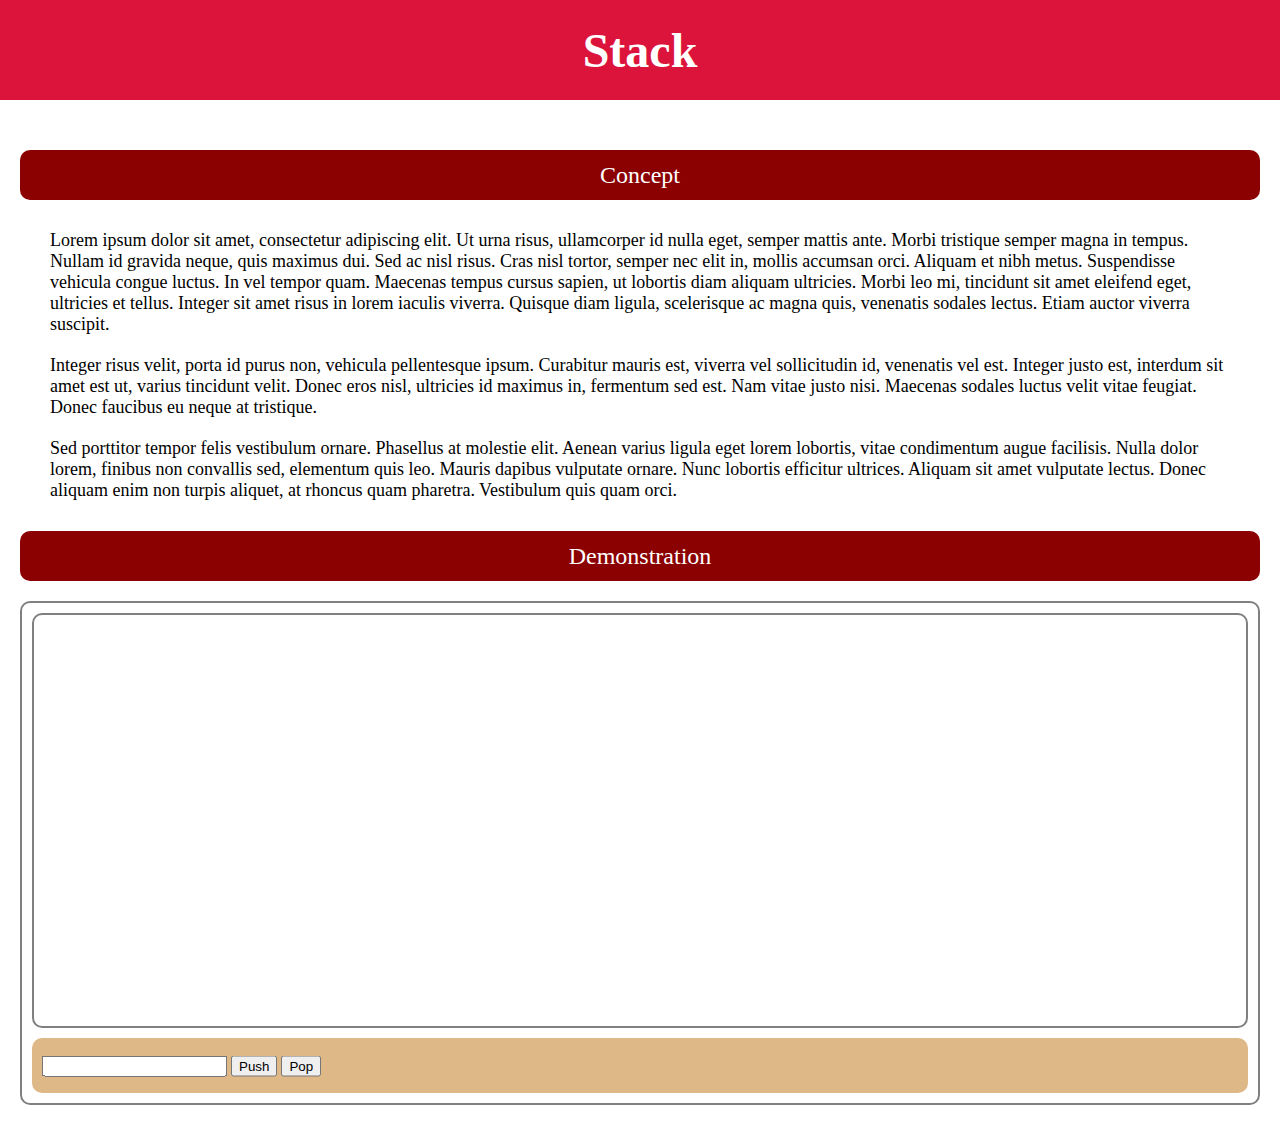
==== stack/stack.html @ 2dceeed4 "20210719-1322" ====
<!DOCTYPE html>
<html>

<head>
    <title>Stack</title>
    <meta charset="UTF-8">
    <link rel="stylesheet" text="type/css" href="style.css">
    <script src="script.js" defer></script>
</head>

<body>
    <div id="header">
        <div id="title">Stack</div>
    </div>
    <div id="body">
        <div id="concept">
            <div id="subheading">
                <div>Concept</div>
            </div>
            <div id="concept-content">
                <p>Lorem ipsum dolor sit amet, consectetur adipiscing elit. Ut urna risus, ullamcorper id nulla eget, semper mattis ante. Morbi tristique semper magna in tempus. Nullam id gravida neque, quis maximus dui. Sed ac nisl risus. Cras nisl tortor,
                    semper nec elit in, mollis accumsan orci. Aliquam et nibh metus. Suspendisse vehicula congue luctus. In vel tempor quam. Maecenas tempus cursus sapien, ut lobortis diam aliquam ultricies. Morbi leo mi, tincidunt sit amet eleifend eget,
                    ultricies et tellus. Integer sit amet risus in lorem iaculis viverra. Quisque diam ligula, scelerisque ac magna quis, venenatis sodales lectus. Etiam auctor viverra suscipit.</p>
                <p>Integer risus velit, porta id purus non, vehicula pellentesque ipsum. Curabitur mauris est, viverra vel sollicitudin id, venenatis vel est. Integer justo est, interdum sit amet est ut, varius tincidunt velit. Donec eros nisl, ultricies
                    id maximus in, fermentum sed est. Nam vitae justo nisi. Maecenas sodales luctus velit vitae feugiat. Donec faucibus eu neque at tristique.</p>
                <p>Sed porttitor tempor felis vestibulum ornare. Phasellus at molestie elit. Aenean varius ligula eget lorem lobortis, vitae condimentum augue facilisis. Nulla dolor lorem, finibus non convallis sed, elementum quis leo. Mauris dapibus vulputate
                    ornare. Nunc lobortis efficitur ultrices. Aliquam sit amet vulputate lectus. Donec aliquam enim non turpis aliquet, at rhoncus quam pharetra. Vestibulum quis quam orci.</p>
            </div>
        </div>
        <div id="demo">
            <div id="subheading">
                <div>Demonstration</div>
            </div>
            <div id="board">
                <div id="show-board">
                    <div id="stack"></div>
                </div>
                <div id="control">
                    <input type="number" id="push">
                    <button type="button" id="push-button">Push</button>
                    <button type="button" id="pop-button">Pop</button>
                </div>
            </div>
        </div>
</body>

</html>
---- stack/style.css ----
* {
    margin: 0;
}

#header {
    height: 100px;
    position: relative;
    background-color: crimson;
}

#title {
    text-align: center;
    position: relative;
    top: 50%;
    transform: translateY(-50%);
    color: white;
    font-size: 48px;
    font-weight: bold;
}

#body {
    padding: 50px 20px 20px 20px;
}

#subheading {
    height: 50px;
    position: relative;
    background-color: darkred;
    color: white;
    border-radius: 10px;
    font-size: 24px;
}

#subheading>div {
    position: relative;
    top: 50%;
    transform: translateY(-50%);
    text-align: center;
}

#concept-content {
    padding: 20px;
}

#concept-content>p {
    padding: 10px;
    font-size: 18px;
    display: block;
}

#board {
    width: calc(100% - 4px);
    height: 500px;
    margin: 20px auto 0;
    border: 2px solid gray;
    border-radius: 10px;
}

#show-board {
    width: calc(100% - 44px);
    height: calc(85% - 34px);
    padding: 10px;
    margin: 10px 10px 0 10px;
    position: relative;
    border: 2px solid gray;
    border-radius: 10px;
}

#stack {
    position: relative;
    top: 50%;
    transform: translateY(-50%);
}

#control {
    width: calc(100% - 40px);
    height: calc(15% - 40px);
    padding: 10px;
    margin: 10px;
    position: relative;
    background-color: burlywood;
    border-radius: 10px;
}

#control>* {
    position: relative;
    top: 50%;
    transform: translateY(-50%);
}

.node {
    height: 40px;
    padding: 0 10px;
    margin: 0 20px;
    display: inline-block;
    position: table-cell;
    background-color: rgb(82, 29, 40);
    color: white;
    border-radius: 10px;
    text-align: center;
    line-height: 40px;
    font-size: 24px;
}
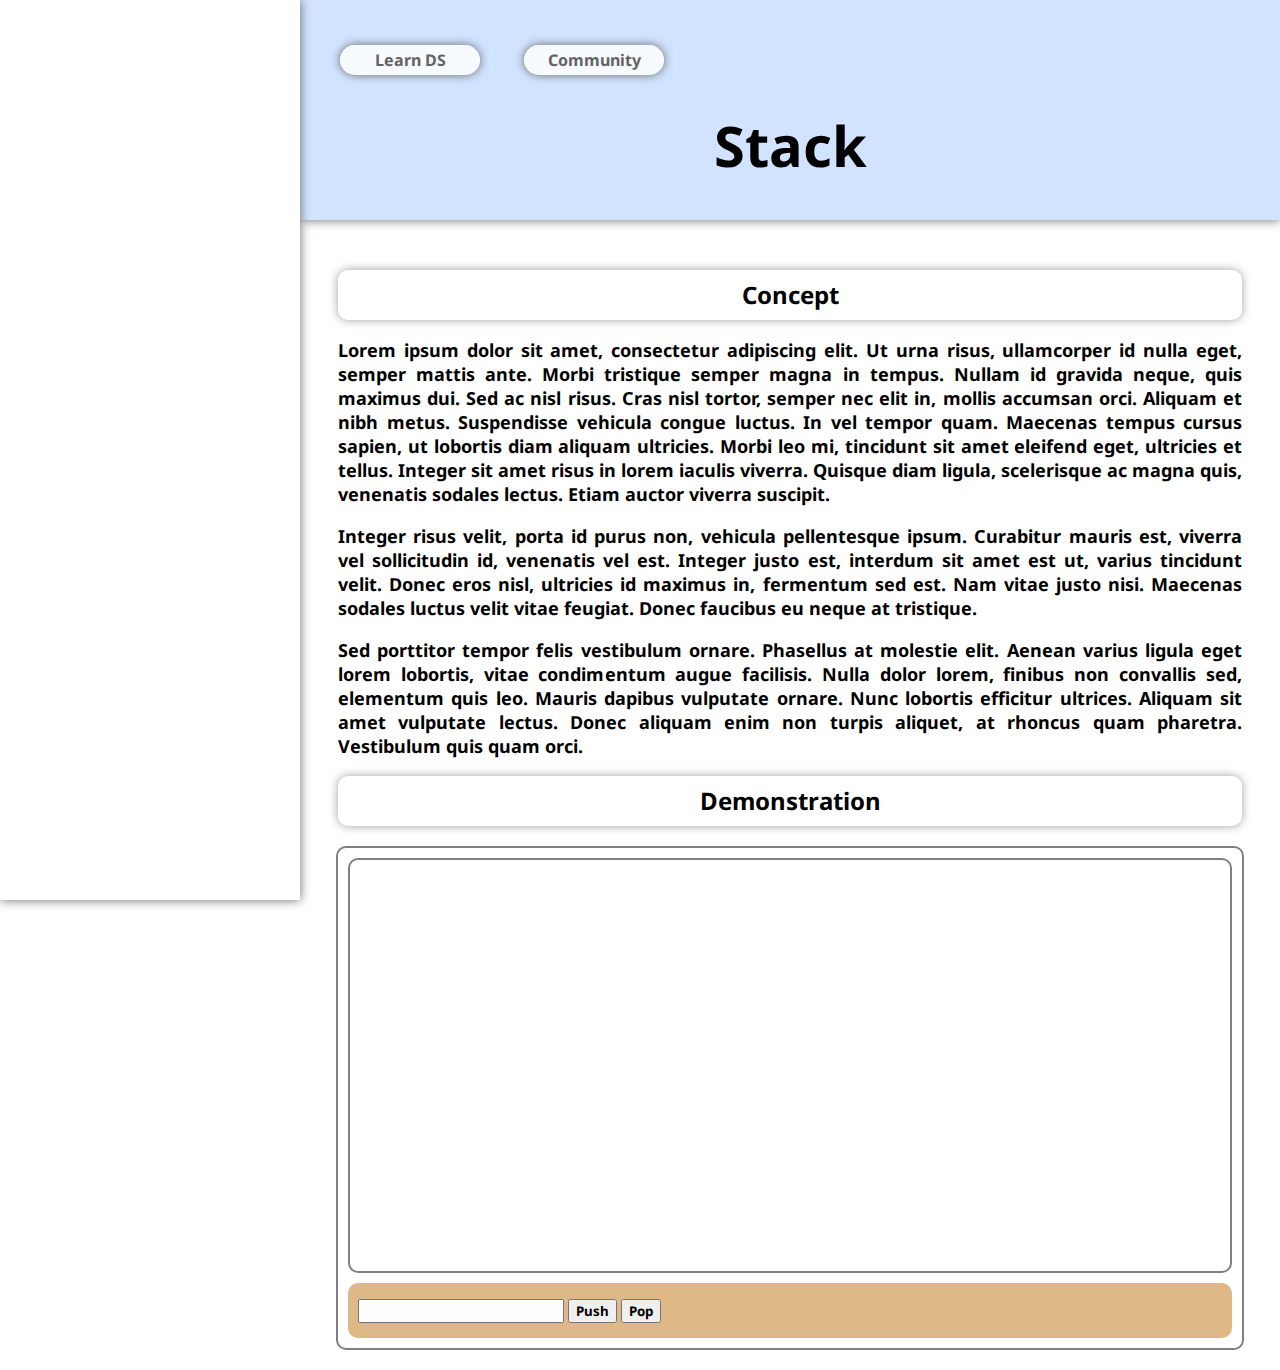
==== commit 5fefdf6e: "stack page ui modification" ====
--- a/stack/stack.html
+++ b/stack/stack.html
@@ -5,43 +5,60 @@
     <title>Stack</title>
     <meta charset="UTF-8">
     <link rel="stylesheet" text="type/css" href="style.css">
+    <link rel="stylesheet" text="type/css" href="../default.css">
     <script src="script.js" defer></script>
 </head>
 
 <body>
-    <div id="header">
-        <div id="title">Stack</div>
+    <div id="side">
+        <div id="sidebar">
+            <!-- user information here-->
+        </div>
     </div>
-    <div id="body">
-        <div id="concept">
-            <div id="subheading">
-                <div>Concept</div>
-            </div>
-            <div id="concept-content">
-                <p>Lorem ipsum dolor sit amet, consectetur adipiscing elit. Ut urna risus, ullamcorper id nulla eget, semper mattis ante. Morbi tristique semper magna in tempus. Nullam id gravida neque, quis maximus dui. Sed ac nisl risus. Cras nisl tortor,
-                    semper nec elit in, mollis accumsan orci. Aliquam et nibh metus. Suspendisse vehicula congue luctus. In vel tempor quam. Maecenas tempus cursus sapien, ut lobortis diam aliquam ultricies. Morbi leo mi, tincidunt sit amet eleifend eget,
-                    ultricies et tellus. Integer sit amet risus in lorem iaculis viverra. Quisque diam ligula, scelerisque ac magna quis, venenatis sodales lectus. Etiam auctor viverra suscipit.</p>
-                <p>Integer risus velit, porta id purus non, vehicula pellentesque ipsum. Curabitur mauris est, viverra vel sollicitudin id, venenatis vel est. Integer justo est, interdum sit amet est ut, varius tincidunt velit. Donec eros nisl, ultricies
-                    id maximus in, fermentum sed est. Nam vitae justo nisi. Maecenas sodales luctus velit vitae feugiat. Donec faucibus eu neque at tristique.</p>
-                <p>Sed porttitor tempor felis vestibulum ornare. Phasellus at molestie elit. Aenean varius ligula eget lorem lobortis, vitae condimentum augue facilisis. Nulla dolor lorem, finibus non convallis sed, elementum quis leo. Mauris dapibus vulputate
-                    ornare. Nunc lobortis efficitur ultrices. Aliquam sit amet vulputate lectus. Donec aliquam enim non turpis aliquet, at rhoncus quam pharetra. Vestibulum quis quam orci.</p>
-            </div>
-        </div>
-        <div id="demo">
-            <div id="subheading">
-                <div>Demonstration</div>
-            </div>
-            <div id="board">
-                <div id="show-board">
-                    <div id="stack"></div>
+    <div id="main">
+        <header>
+            <nav>
+                <a href="../index.html">
+                    <div class="nav-items">Learn DS</div>
+                </a>
+                <a>
+                    <div class="nav-items">Community</div>
+                </a>
+            </nav>
+            <div id="title">Stack</div>
+        </header>
+        <section>
+            <div id="concept">
+                <div id="subheading">
+                    <div>Concept</div>
                 </div>
-                <div id="control">
-                    <input type="number" id="push">
-                    <button type="button" id="push-button">Push</button>
-                    <button type="button" id="pop-button">Pop</button>
+                <div id="concept-content">
+                    <p>Lorem ipsum dolor sit amet, consectetur adipiscing elit. Ut urna risus, ullamcorper id nulla eget, semper mattis ante. Morbi tristique semper magna in tempus. Nullam id gravida neque, quis maximus dui. Sed ac nisl risus. Cras nisl
+                        tortor, semper nec elit in, mollis accumsan orci. Aliquam et nibh metus. Suspendisse vehicula congue luctus. In vel tempor quam. Maecenas tempus cursus sapien, ut lobortis diam aliquam ultricies. Morbi leo mi, tincidunt sit amet
+                        eleifend eget, ultricies et tellus. Integer sit amet risus in lorem iaculis viverra. Quisque diam ligula, scelerisque ac magna quis, venenatis sodales lectus. Etiam auctor viverra suscipit.</p>
+                    <p>Integer risus velit, porta id purus non, vehicula pellentesque ipsum. Curabitur mauris est, viverra vel sollicitudin id, venenatis vel est. Integer justo est, interdum sit amet est ut, varius tincidunt velit. Donec eros nisl, ultricies
+                        id maximus in, fermentum sed est. Nam vitae justo nisi. Maecenas sodales luctus velit vitae feugiat. Donec faucibus eu neque at tristique.</p>
+                    <p>Sed porttitor tempor felis vestibulum ornare. Phasellus at molestie elit. Aenean varius ligula eget lorem lobortis, vitae condimentum augue facilisis. Nulla dolor lorem, finibus non convallis sed, elementum quis leo. Mauris dapibus
+                        vulputate ornare. Nunc lobortis efficitur ultrices. Aliquam sit amet vulputate lectus. Donec aliquam enim non turpis aliquet, at rhoncus quam pharetra. Vestibulum quis quam orci.</p>
                 </div>
             </div>
-        </div>
+            <div id="demo">
+                <div id="subheading">
+                    <div>Demonstration</div>
+                </div>
+                <div id="board">
+                    <div id="show-board">
+                        <div id="stack"></div>
+                    </div>
+                    <div id="control">
+                        <input type="number" id="push">
+                        <button type="button" id="push-button">Push</button>
+                        <button type="button" id="pop-button">Pop</button>
+                    </div>
+                </div>
+            </div>
+        </section>
+    </div>
 </body>
 
 </html>--- a/stack/style.css
+++ b/stack/style.css
@@ -1,55 +1,49 @@
-* {
-    margin: 0;
-}
-
-#header {
-    height: 100px;
-    position: relative;
-    background-color: crimson;
+header {
+    height: 220px;
+    background-color: rgb(209, 227, 255);
+    box-shadow: 0 0 10px rgb(104, 104, 104);
 }
 
 #title {
+    font-size: 56px;
+    font-weight: bold;
     text-align: center;
-    position: relative;
-    top: 50%;
-    transform: translateY(-50%);
-    color: white;
-    font-size: 48px;
-    font-weight: bold;
+    line-height: 50px;
 }
 
-#body {
-    padding: 50px 20px 20px 20px;
+section {
+    padding: 50px 20px 20px;
 }
 
 #subheading {
+    width: calc(100% - 36px);
     height: 50px;
+    margin: auto;
     position: relative;
-    background-color: darkred;
-    color: white;
+    background-color: white;
+    box-shadow: 0 0 10px rgb(158, 158, 158);
     border-radius: 10px;
     font-size: 24px;
 }
 
 #subheading>div {
-    position: relative;
-    top: 50%;
-    transform: translateY(-50%);
     text-align: center;
+    line-height: 50px;
 }
 
 #concept-content {
-    padding: 20px;
+    width: 100%;
 }
 
 #concept-content>p {
-    padding: 10px;
+    margin: 18px;
     font-size: 18px;
     display: block;
+    text-align: justify;
 }
 
 #board {
-    width: calc(100% - 4px);
+    width: calc(100% - 36px);
     height: 500px;
     margin: 20px auto 0;
     border: 2px solid gray;
--- a/default.css
+++ b/default.css
@@ -0,0 +1,50 @@
+@import url('https://fonts.googleapis.com/css2?family=Noto+Sans&display=swap');
+* {
+    font-family: 'Noto Sans', sans-serif;
+    font-weight: bold;
+}
+
+body {
+    margin: 0;
+    display: flex;
+}
+
+#side {
+    width: 300px;
+}
+
+#sidebar {
+    width: 300px;
+    height: 100%;
+    position: fixed;
+    background-color: white;
+    box-shadow: 0 0 10px rgb(104, 104, 104);
+}
+
+nav {
+    height: 100px;
+    padding: 10px 20px;
+}
+
+a {
+    text-decoration: none;
+}
+
+.nav-items {
+    height: 30px;
+    width: 100px;
+    padding: 0 20px;
+    margin: 35px 20px;
+    background-color: rgba(255, 255, 255, 0.815);
+    display: inline-block;
+    border-radius: 15px;
+    box-shadow: 0 0 10px rgb(104, 104, 104);
+    color: rgb(99, 99, 99);
+    line-height: 30px;
+    text-align: center;
+}
+
+#main {
+    width: calc(100% - 300px);
+    min-height: 100vh;
+}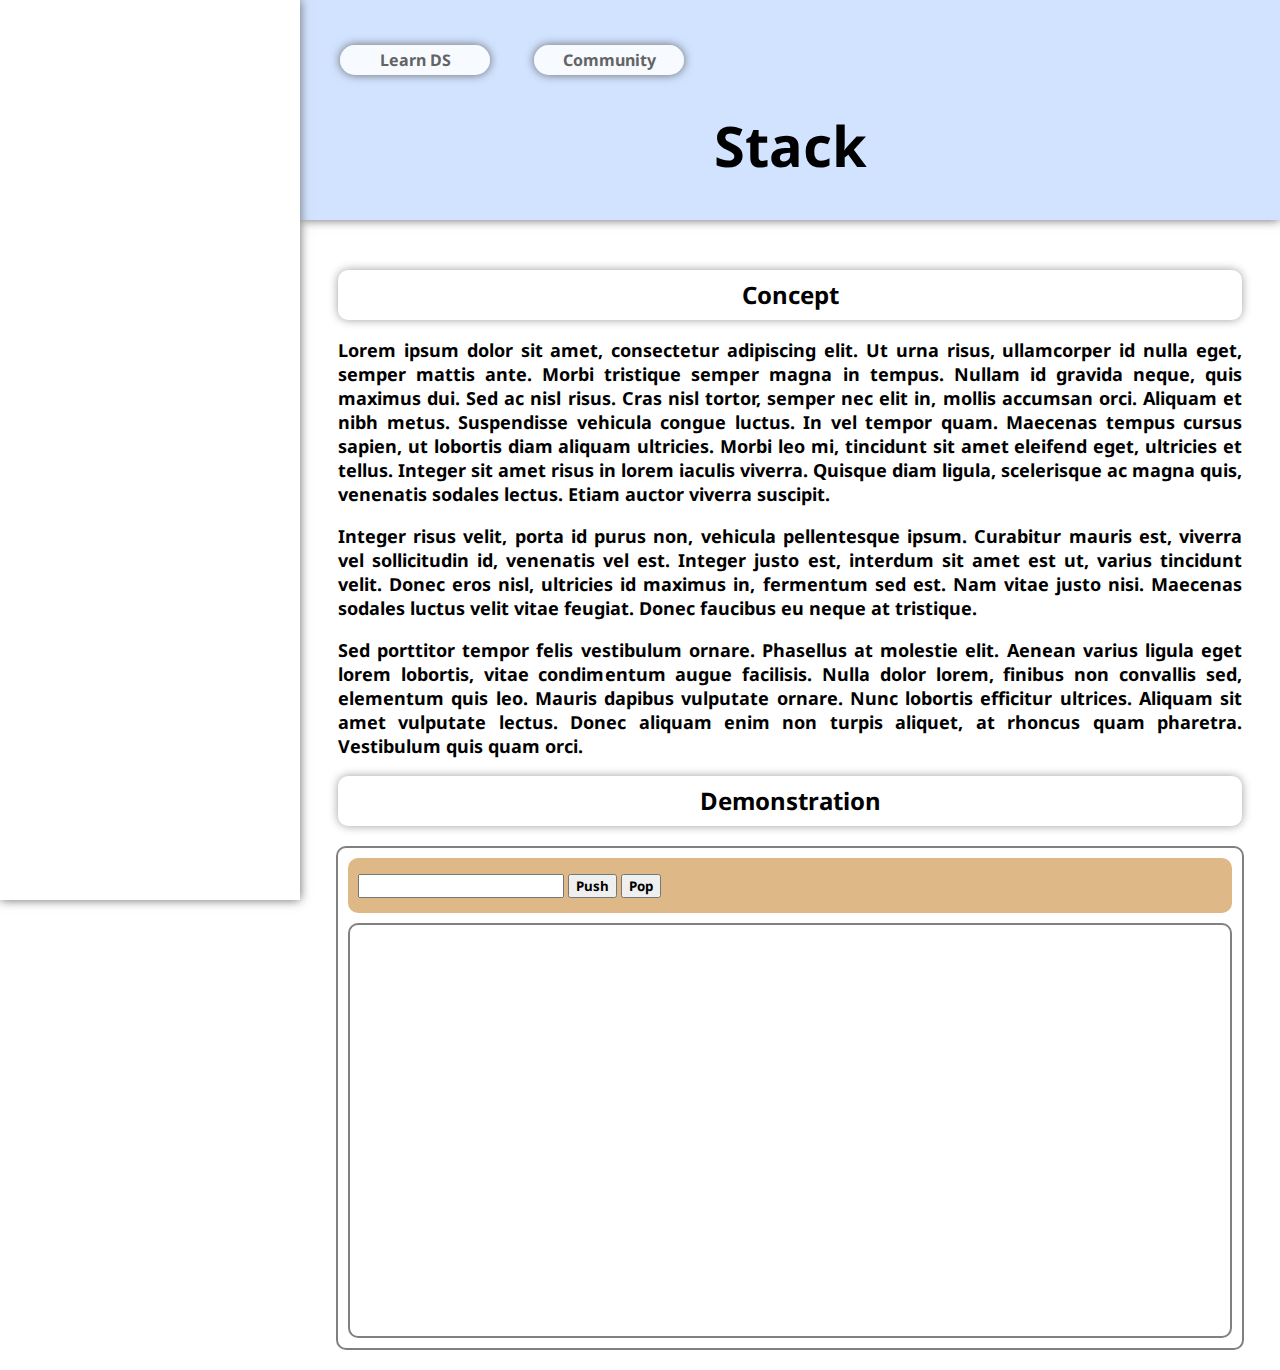
==== commit 693184bb: "cursor restoration and a tag removal" ====
--- a/stack/stack.html
+++ b/stack/stack.html
@@ -18,12 +18,8 @@
     <div id="main">
         <header>
             <nav>
-                <a href="../index.html">
-                    <div class="nav-items">Learn DS</div>
-                </a>
-                <a>
-                    <div class="nav-items">Community</div>
-                </a>
+                <div class="nav-items hover">Learn DS</div>
+                <div class="nav-items hover">Community</div>
             </nav>
             <div id="title">Stack</div>
         </header>
@@ -47,13 +43,13 @@
                     <div>Demonstration</div>
                 </div>
                 <div id="board">
-                    <div id="show-board">
-                        <div id="stack"></div>
-                    </div>
                     <div id="control">
                         <input type="number" id="push">
                         <button type="button" id="push-button">Push</button>
                         <button type="button" id="pop-button">Pop</button>
+                    </div>
+                    <div id="show-board">
+                        <div id="stack"></div>
                     </div>
                 </div>
             </div>
--- a/stack/style.css
+++ b/stack/style.css
@@ -42,6 +42,22 @@
     text-align: justify;
 }
 
+#control {
+    width: calc(100% - 40px);
+    height: calc(15% - 40px);
+    padding: 10px;
+    margin: 10px;
+    position: relative;
+    background-color: burlywood;
+    border-radius: 10px;
+}
+
+#control>* {
+    position: relative;
+    top: 50%;
+    transform: translateY(-50%);
+}
+
 #board {
     width: calc(100% - 36px);
     height: 500px;
@@ -66,22 +82,6 @@
     transform: translateY(-50%);
 }
 
-#control {
-    width: calc(100% - 40px);
-    height: calc(15% - 40px);
-    padding: 10px;
-    margin: 10px;
-    position: relative;
-    background-color: burlywood;
-    border-radius: 10px;
-}
-
-#control>* {
-    position: relative;
-    top: 50%;
-    transform: translateY(-50%);
-}
-
 .node {
     height: 40px;
     padding: 0 10px;
--- a/default.css
+++ b/default.css
@@ -4,19 +4,24 @@
     font-weight: bold;
 }
 
+.hover {
+    cursor: pointer;
+}
+
 body {
     margin: 0;
-    display: flex;
 }
 
 #side {
     width: 300px;
+    height: 100%;
+    position: fixed;
+    z-index: 1;
+    background-color: green;
 }
 
 #sidebar {
-    width: 300px;
     height: 100%;
-    position: fixed;
     background-color: white;
     box-shadow: 0 0 10px rgb(104, 104, 104);
 }
@@ -32,8 +37,7 @@
 
 .nav-items {
     height: 30px;
-    width: 100px;
-    padding: 0 20px;
+    width: 150px;
     margin: 35px 20px;
     background-color: rgba(255, 255, 255, 0.815);
     display: inline-block;
@@ -47,4 +51,6 @@
 #main {
     width: calc(100% - 300px);
     min-height: 100vh;
+    position: relative;
+    left: 300px;
 }